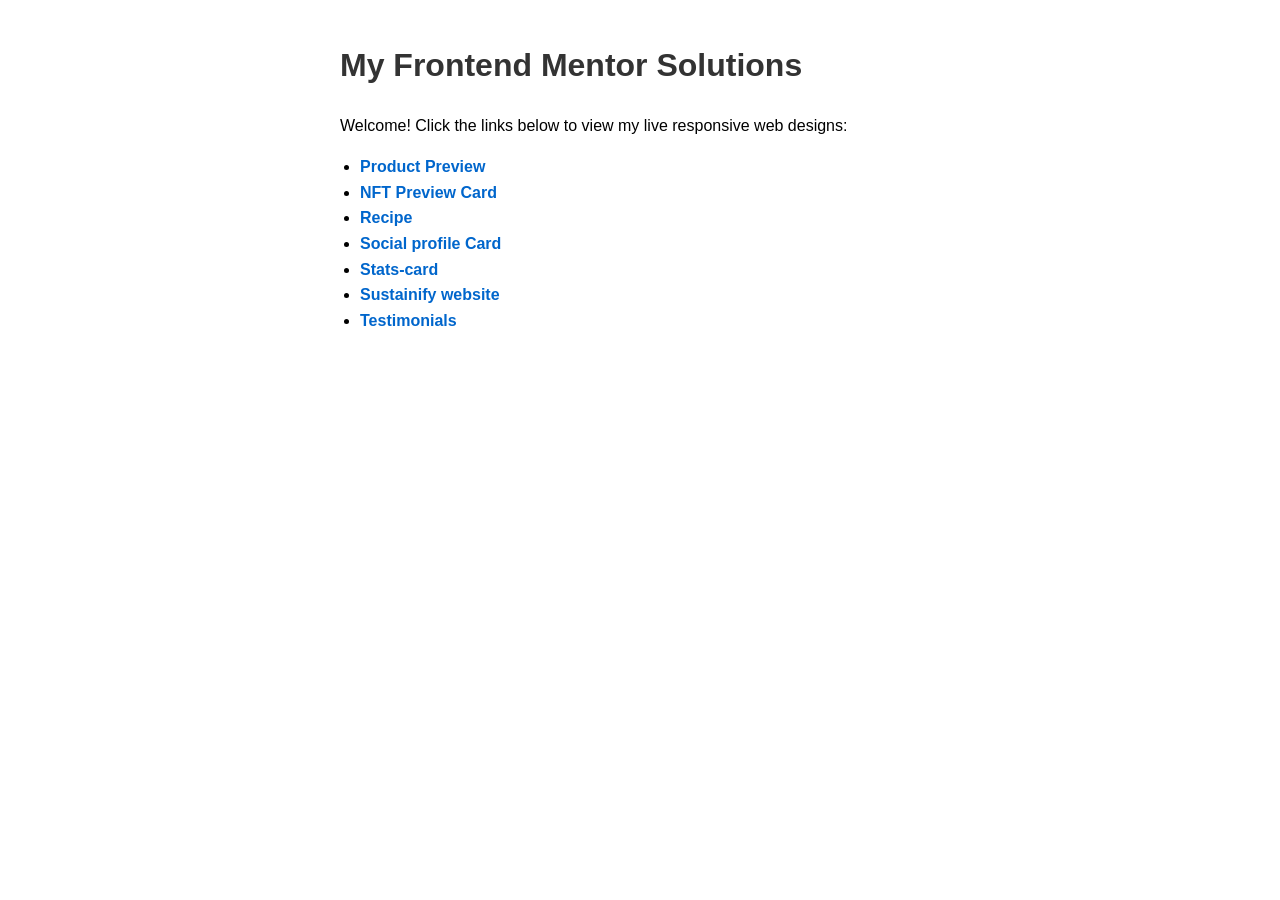
==== index.html @ 4374f476 "Add main landing page to fix 404 error" ====
<!DOCTYPE html>
<html lang="en">
<head>
    <meta charset="UTF-8">
    <meta name="viewport" content="width=device-width, initial-scale=1.0">
    <title>Johan's Frontend Mentor Challenges</title>
    <style>
        body { font-family: sans-serif; max-width: 600px; margin: 40px auto; padding: 0 20px; line-height: 1.6; }
        h1 { color: #333; }
        ul { padding-left: 20px; }
        a { color: #0066cc; text-decoration: none; font-weight: bold; }
        a:hover { text-decoration: underline; }
    </style>
</head>
<body>
    <h1>My Frontend Mentor Solutions</h1>
    <p>Welcome! Click the links below to view my live responsive web designs:</p>
    <ul>
        <li><a href="./product-preview/">Product Preview</a></li>
        <li><a href="./nft-card/">NFT Preview Card</a></li>
        <li><a href="./recipe/">Recipe</a></li>
        <li><a href="./social-profile/">Social profile Card</a></li>
        <li><a href="./stats-card/">Stats-card</a></li>
        <li><a href="./Sustainify/">Sustainify website</a></li>
        <li><a href="./testimonials/">Testimonials</a></li>
    </ul>
</body>
</html>
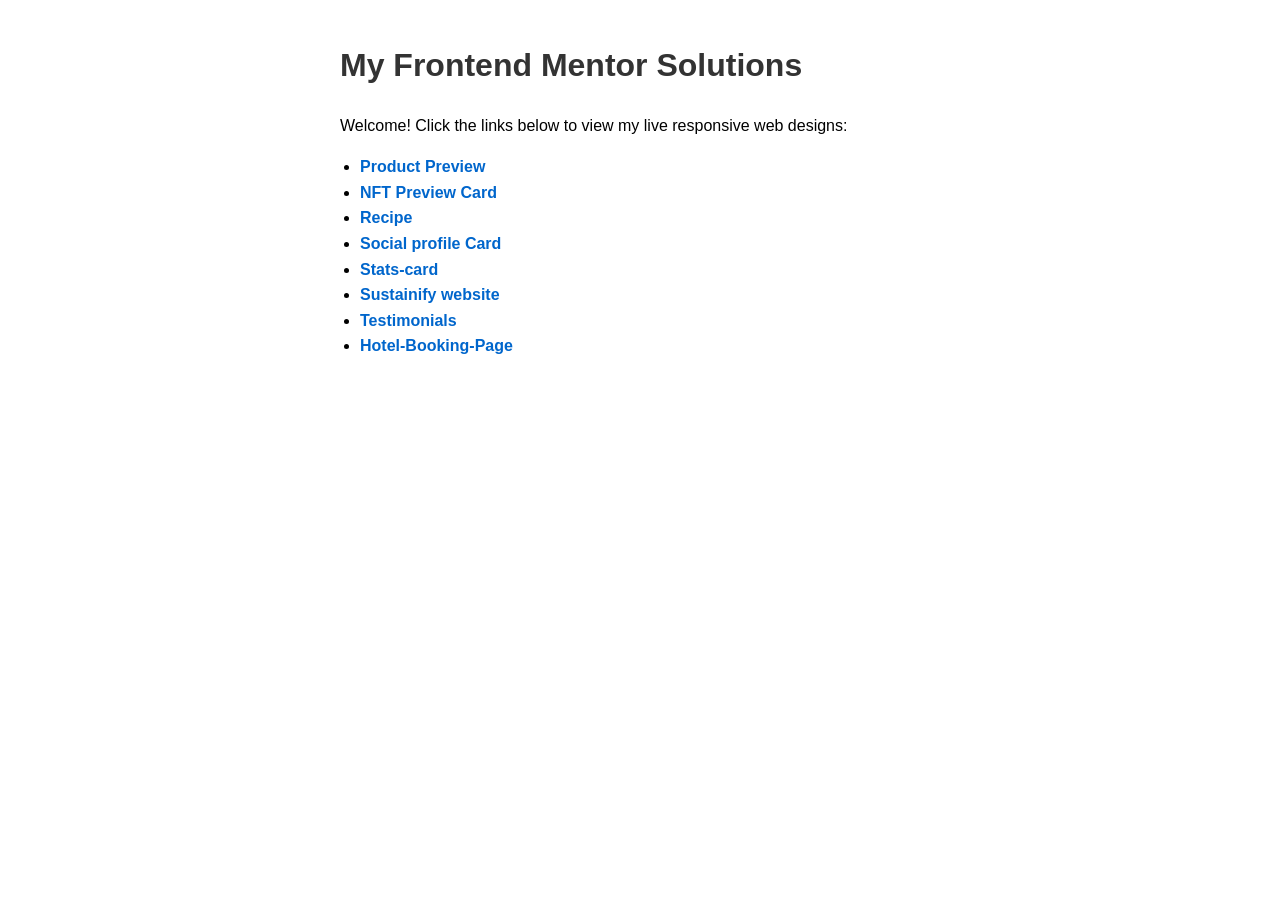
==== commit 1223e304: "New project added" ====
--- a/index.html
+++ b/index.html
@@ -23,6 +23,7 @@
         <li><a href="./stats-card/">Stats-card</a></li>
         <li><a href="./Sustainify/">Sustainify website</a></li>
         <li><a href="./testimonials/">Testimonials</a></li>
+        <li><a href="/Hotel-Booking-Page/">Hotel-Booking-Page</a></li>
     </ul>
 </body>
 </html>
